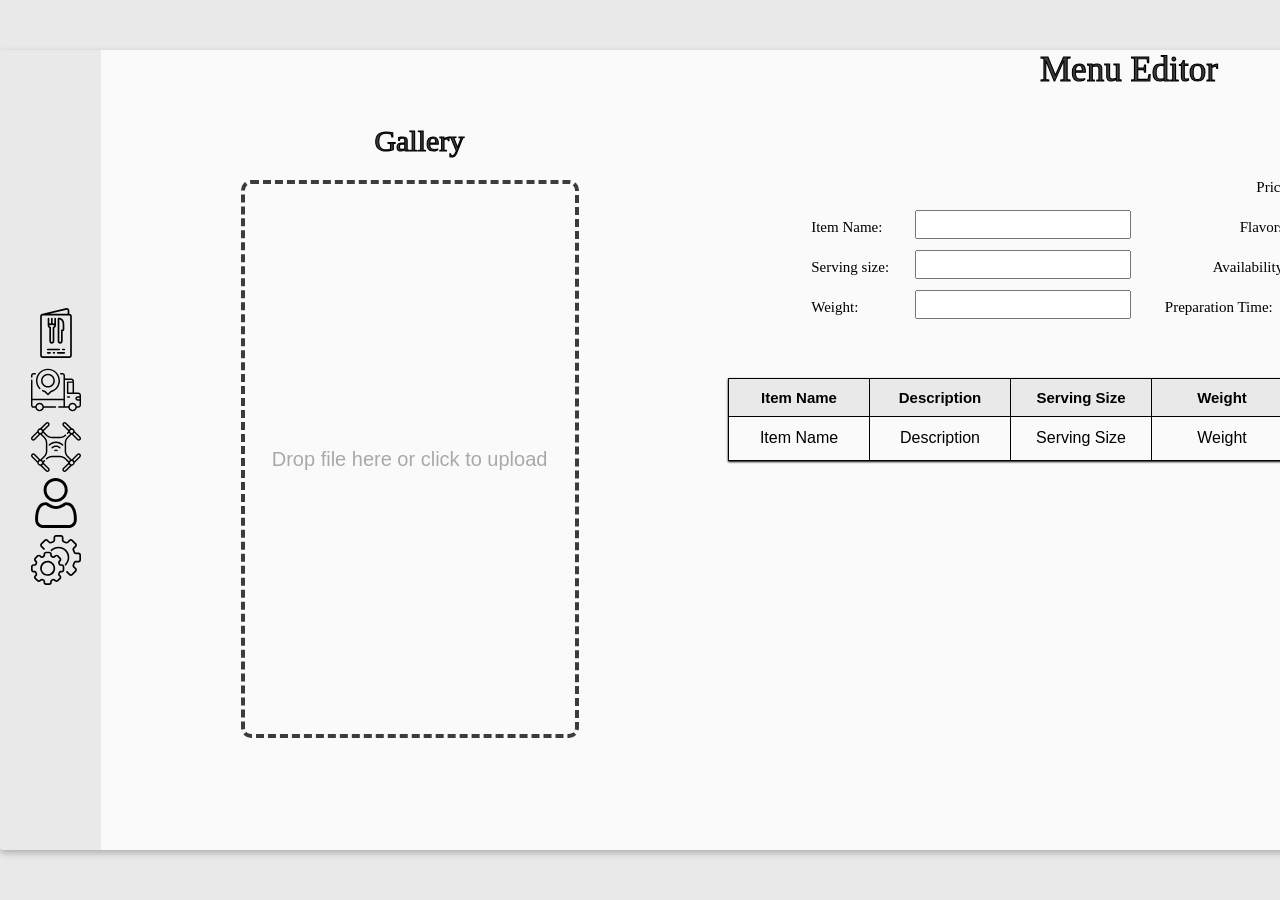
==== website/menu.html @ d47b2815 "included SQL server in repository" ====
<!DOCTYPE html>
<html>
  <body>
  <link href="menu/CSS.css" type="text/css" rel="stylesheet">
  

	<div class = "container">
	<!--sidebar-->
   <div class="app_menu">
      <ul class="menu_content">
		<li>
			<a href="./menu.html" alt="Manage menu items">
			<img src="misc/menu.svg"></a></li>
		<li>
			<a href="./orders.html" alt="Manage incoming/outgoing orders">
			<img src="misc/orders.svg"></a></li>
		<li>
			<a href="./orders.html?drone=true" alt="Manage/view drones">
			<img src="misc/drone.svg"></a></li>
		<li>
			<a href="./profile.html" alt="View profile">
			<img src="misc/profile.svg"></a></li>
		<li>
			<a href="./settings.html" alt="Manage profile/app settings">
			<img src="misc/settings.svg"></a></li>
	  </ul>
  </div>
  
  <div class = "editMenuPageContent">
	
	<p id = "title">
	Menu Editor
	</p>
	<!--headers-->
    <div id="headers">
    <p id="pictures">
    Gallery
    </p>
    <p id ="items">
    Add Items
    </p>
    </div>
	<p id="editing">
	editing row: 
	</p>
	<p id="number"></p>
	
    
	<!--buttons-->
    <div id="buttons">
    <button id = "enter" type="Button" onclick="myButton.onclick">
    Enter
    </button>
    <button id="edit" type="Button" onclick="myButton.onclick">
    edit
    </button>
    <button id="remove" type="Button" onclick="myButton.onclick">
    remove
    </button>
    </div>
    
    <!--getting input from user-->
    <div id = "textFields">
    <p id="nameText">
    Item Name: 
    </p>
    <p id="servingSizeText">
    Serving size:
    </p>
    <p id="priceText">
    Price: 
    </p>
    <p id="flavorText">
    Flavors: 
    </p>
    <p id="availabilityText">
    Availability: 
    </p>
    <p id="prepTimeText">
    Preparation Time: 
    </p>
	<p id ="descriptionText">
	Description:
	</p>
	<p id="weightText">
    Weight: 
    </p>
	
    <input type = "text" name="getItemName" id = "getItemName">
    <input type = "text" name="getServingSize" id = "getServingSize">
    <input type = "text" name="getPrice" id = "getPrice">
    <input type = "text" name="getFlavors" id = "getFlavors">
    <input type = "text" name="getAvailability" id = "getAvailability">
    <input type = "text" name="getPrepTime" id = "getPrepTime">
	<input type = "text" name="getWeight" id = "getWeight">
    <textarea id="description" rows="8" cols="20"> description of item</textarea>
    </div>
   
	
   <!--table-->
   <table id="table">
   <tbody>
   <tr>
     <th>Item Name</th>
	 <th>Description</th>
     <th>Serving Size</th>
	 <th>Weight</th>
     <th>Price</th>
     <th>Flavors</th>
     <th>Availability</th>
     <th>Preparation Time</th>
   </tr> 
   <tr>
     <td>Item Name</td>
	 <td>Description</td>
     <td>Serving Size</td>
	 <td>Weight</td>
     <td>Price</td>
     <td>Flavors</td>
     <td>Availability</td>
     <td>Preparation Time</td>
   </tr> 
   </tbody>
   </table>
   
   <!--dropzone-->
 <div class="drop-zone">
    <span class="drop-zone__prompt">Drop file here or click to upload</span>
    <input type="file" name="myFile" class="drop-zone__input">
  </div>
	</div>
  </div>
	
   </body>
   <script src="menu/JAVA.js"></script>
</html>
---- website/menu/CSS.css ----
body{
  background: #e9e9e9;
  height: auto;
  margin: auto;
  background-repeat: no-repeat;
  background-attachment: fixed;
  width: 100%;
  font: 100% / 1.414 "Open Sans", "Roboto", arial, sans-serif;
}

.container {
  position: absolute;
  top: 50%;
  right: 0;
  left: 0;
  margin-right: auto;
  margin-left: auto;
  -webkit-transform: translateY(-50%);
          transform: translateY(-50%);
  overflow: hidden;
  overflow-y: scroll;
  display: -webkit-box;
  display: flex;
  -webkit-box-align: center;
          align-items: center;
  -webkit-box-pack: center;
          justify-content: center;
  width: 130rem;
  height: 50rem;
  border-radius: 0.1875rem;
  box-shadow: 0px 0.1875rem 0.4375rem rgba(0, 0, 0, 0.25);
}

.editMenuPageContent {
  width: 90%;
  height: 100%;
  color: #000000;
  padding: 2.5rem;
  background: #fafafa;
  overflow: visible;
}

/* showing which row the user edits */
#editing{
	position: absolute;
	left: 47%;
	top: 14%;
	font-family: "Verdana";
	font-size: 15px;
	color: red;
	font-weight: bold;
	visibility: hidden;
}

#number{
	position: absolute;
	left: 53%;
	top: 14%;
	font-family: "Verdana";
	font-size: 15px;
	color: red;
	font-weight: bold;
}

/* title */

#title{
  font-size: 35px;
  position: absolute;
  top: -5%;
  left: 50%;
  font-family: "Verdana";
  color: #3c3c3c;
  -webkit-text-stroke: 1.11px black;
}
/* picture header */
#pictures{ 
  font-size: 30px;
  position: absolute;
  top: 5%;
  left: 18%;
  font-family: "Verdana";
  color: #3c3c3c;
  -webkit-text-stroke: 1.11px black;
}

/* add item header */
#items{ 
position: absolute;
  font-size: 30px;
  left: 62.5%;
  top: 5%;
  font-family: "Verdana";
  color: #3c3c3c;
  -webkit-text-stroke: 1.11px black;
}

/* buttons */
#enter{  /* enter button for entering input */ 
  position: absolute;
  left: 74%;
  top: 35%;
  font-family: "Verdana";
  padding: 5px;
  font-size:15px;
  width: 100px;
  transition-duration:0.5s;
 }
 
 #enter:hover{
	 background-color:lightgreen;
 }

#edit{
  position: absolute;
  left: 65.5%;
  top: 35%;
  font-family: "Verdana";
  padding: 5px;
  font-size:15px;
  width: 100px;
  transition-duration:0.5s;
}

#edit:hover{
	background-color:khaki;
}

#remove{
  position: absolute;
  left: 57%;
  top: 35%;
  font-family: "Verdana";
  padding: 5px;
  font-size:15px;
  width: 100px;
  transition-duration:0.5s;
  visibility: hidden;
}

#remove:hover{
	background-color:salmon;
}

/* text field for the user to input */
#getItemName{ 
  position: absolute;
  left: 44%;
  top: 20%;
  width: 10%;
  font-size: 20px;
}

#getServingSize{
  position: absolute;
  left: 44%;
  top: 25%;
  width: 10%;
  font-size: 20px;
}

#getWeight{
  position: absolute;
  left: 44%;
  top: 30%;
  width: 10%;
  font-size: 20px;
}

#getPrice{
  position: absolute;
  left: 63%;
  top: 15%;
  width: 10%;
  font-size: 20px
}

#getFlavors{
  position: absolute;
  left: 63%;
  top: 20%;
  width: 10%;
  font-size: 20px
}

#getAvailability{
  position: absolute;
  left: 63%;
  top: 25%;
  width: 10%;
  font-size: 20px
}

#getPrepTime{
  position: absolute;
  left: 63%;
  top: 30%;
  width: 10%;
  font-size: 20px
}

#description {
	position: absolute;
	left: 80%;
	top: 16%;
}


 /* text before getting the name textbox */ 
 #nameText{
  position: absolute;
  left: 39%;
  top: 19%;
  font-family: "Verdana";
  font-size: 15px;
}

#servingSizeText{
  position: absolute;
  left: 39%;
  top: 24%;
  font-family: "Verdana";
  font-size: 15px;
}

 #weightText{
  position: absolute;
  left: 39%;
  top: 29%;
  font-family: "Verdana";
  font-size: 15px;
 }
 
#priceText{
  position: absolute;
  left: 60.4%;
  top: 14%;
  font-family: "Verdana";
  font-size: 15px;
}

#flavorText{
  position: absolute;
  left: 59.6%;
  top: 19%;
  font-family: "Verdana";
  font-size: 15px;
}

#availabilityText{
  position: absolute;
  left: 58.3%;
  top: 24%;
  font-family: "Verdana";
  font-size: 15px;
}

#prepTimeText{
  position: absolute;
  left: 56%;
  top: 29%;
  font-family: "Verdana";
  font-size: 15px;
}

#descriptionText{
  position: absolute;
  left: 75%;
  top: 14%;
  font-family: "Verdana";
  font-size: 15px;
}

/* table */
#table{
  border-collapse: collapse;
  border-spacing: 0;
  position: absolute;
  left:35%;
  top: 41%;
  min-width: 400px;
  box-shadow: 0 1px 2px;
  table-layout: fixed;
}


#table th { /* titles */
  text-align: center;
  border: solid 1px black;
  padding: 10px;
  background-color: #e9e9e9;;
  font: normal 15px Arial, sans-serif;
  min-width: 120px;
  font-weight: bold;
}

#table td {
  text-align: center;
  padding: 10px 15px;
  border: 1px solid black;
  overflow: nowrap;
  white-space: nowrap;
  max-width: 30%;
  text-overflow: ellipsis; 
}


#table tr {
  transition-duration: 0.5s;
  border-bottom: 1px blue;
  cursor: pointer;
}

#table tr:hover{
  background-color: #cfcfcf;
}


/* drop zone for picture */
.drop-zone {
  max-width: 280px;
  height: 500px;
  padding: 25px;
  display: flex;
  align-items: center;
  justify-content: center;
  text-align: center;
  font-family: "Quicksand", sans-serif;
  font-weight: 500;
  font-size: 20px;
  cursor: pointer;
  color: darkgray;
  border: 4px dashed #3c3c3c;
  border-radius: 10px;
  position:relative;
  left: 100px;
  top: 130px;
}

.drop-zone--over {
  border-style: solid;
}

.drop-zone__input {
  display: none;
}

.drop-zone__thumb {
  width: 100%;
  height: 100%;
  border-radius: 10px;
  overflow: show;
  background-color: #cccccc;
  background-size: cover;
  position: relative;
}

.drop-zone__thumb::after {
  content: attr(data-label);
  position: absolute;
  bottom: 0;
  left: 0;
  width: 100%;
  padding: 5px 0;
  color: #ffffff;
  background: rgba(0, 0, 0, 0.75);
  font-size: 14px;
  text-align: center;
}


/* Sidebar */
.app_menu {
  width: 70px;
  height: 100%;
  color: #000000;
  position: relative;
  padding: 0.1rem;
  display: -webkit-box;
  display: flex;
  flex-wrap: wrap;
  -webkit-box-align: center;
          align-items: center;
}

.menu_content {
  padding-left: 0.1em;
  width: 50px;
  height: auto;
  list-style-type: none;
}
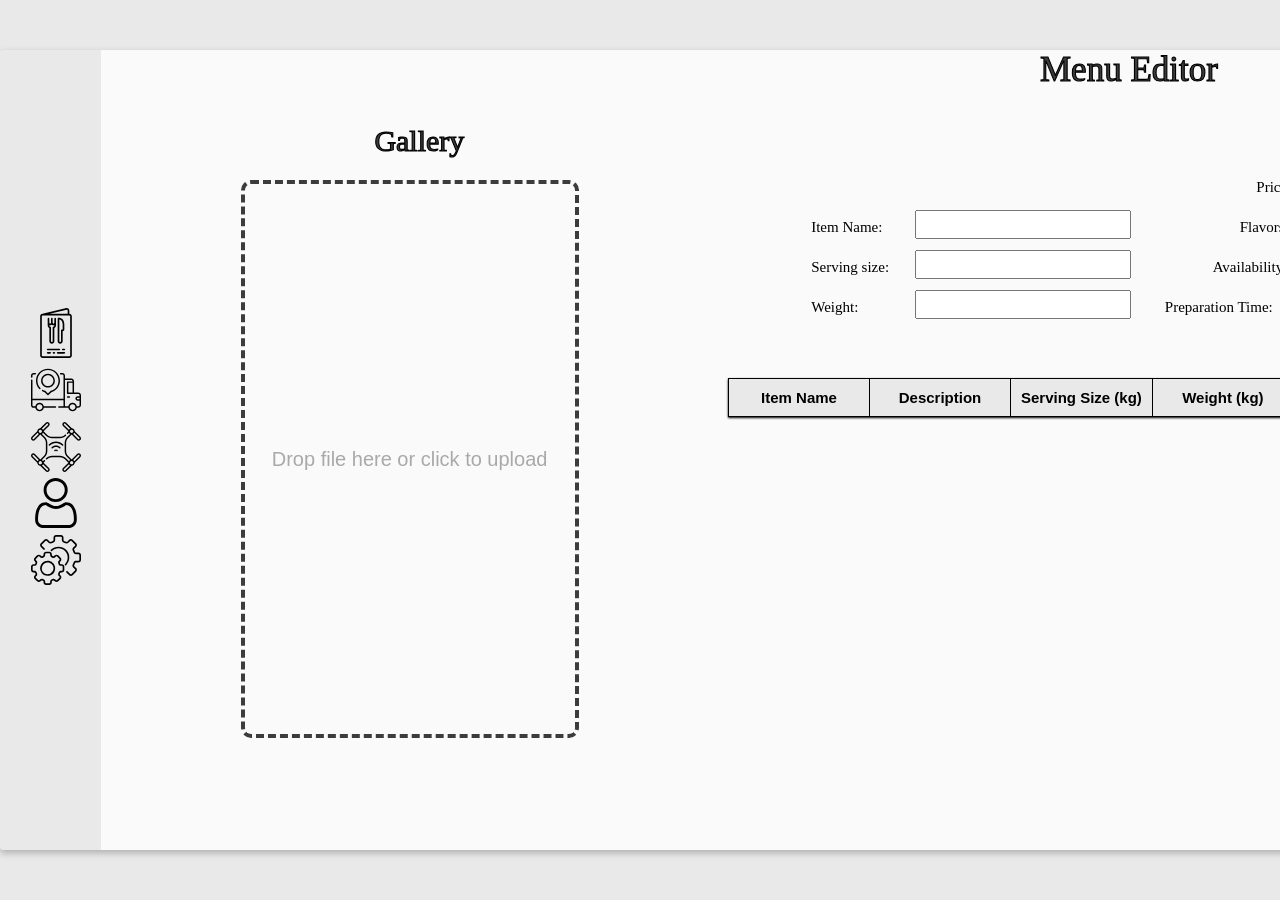
==== commit 1c7ab7a8: "I'm so glad it'll all be done tomorrow" ====
--- a/website/menu.html
+++ b/website/menu.html
@@ -1,136 +1,137 @@
 <!DOCTYPE html>
 <html>
-  <body>
-  <link href="menu/CSS.css" type="text/css" rel="stylesheet">
-  
-
-	<div class = "container">
-	<!--sidebar-->
-   <div class="app_menu">
-      <ul class="menu_content">
-		<li>
-			<a href="./menu.html" alt="Manage menu items">
-			<img src="misc/menu.svg"></a></li>
-		<li>
-			<a href="./orders.html" alt="Manage incoming/outgoing orders">
-			<img src="misc/orders.svg"></a></li>
-		<li>
-			<a href="./orders.html?drone=true" alt="Manage/view drones">
-			<img src="misc/drone.svg"></a></li>
-		<li>
-			<a href="./profile.html" alt="View profile">
-			<img src="misc/profile.svg"></a></li>
-		<li>
-			<a href="./settings.html" alt="Manage profile/app settings">
-			<img src="misc/settings.svg"></a></li>
-	  </ul>
-  </div>
-  
-  <div class = "editMenuPageContent">
-	
-	<p id = "title">
-	Menu Editor
-	</p>
-	<!--headers-->
-    <div id="headers">
-    <p id="pictures">
-    Gallery
-    </p>
-    <p id ="items">
-    Add Items
-    </p>
-    </div>
-	<p id="editing">
-	editing row: 
-	</p>
-	<p id="number"></p>
-	
-    
-	<!--buttons-->
-    <div id="buttons">
-    <button id = "enter" type="Button" onclick="myButton.onclick">
-    Enter
-    </button>
-    <button id="edit" type="Button" onclick="myButton.onclick">
-    edit
-    </button>
-    <button id="remove" type="Button" onclick="myButton.onclick">
-    remove
-    </button>
-    </div>
-    
-    <!--getting input from user-->
-    <div id = "textFields">
-    <p id="nameText">
-    Item Name: 
-    </p>
-    <p id="servingSizeText">
-    Serving size:
-    </p>
-    <p id="priceText">
-    Price: 
-    </p>
-    <p id="flavorText">
-    Flavors: 
-    </p>
-    <p id="availabilityText">
-    Availability: 
-    </p>
-    <p id="prepTimeText">
-    Preparation Time: 
-    </p>
-	<p id ="descriptionText">
-	Description:
-	</p>
-	<p id="weightText">
-    Weight: 
-    </p>
-	
-    <input type = "text" name="getItemName" id = "getItemName">
-    <input type = "text" name="getServingSize" id = "getServingSize">
-    <input type = "text" name="getPrice" id = "getPrice">
-    <input type = "text" name="getFlavors" id = "getFlavors">
-    <input type = "text" name="getAvailability" id = "getAvailability">
-    <input type = "text" name="getPrepTime" id = "getPrepTime">
-	<input type = "text" name="getWeight" id = "getWeight">
-    <textarea id="description" rows="8" cols="20"> description of item</textarea>
-    </div>
-   
-	
-   <!--table-->
-   <table id="table">
-   <tbody>
-   <tr>
-     <th>Item Name</th>
-	 <th>Description</th>
-     <th>Serving Size</th>
-	 <th>Weight</th>
-     <th>Price</th>
-     <th>Flavors</th>
-     <th>Availability</th>
-     <th>Preparation Time</th>
-   </tr> 
-   <tr>
-     <td>Item Name</td>
-	 <td>Description</td>
-     <td>Serving Size</td>
-	 <td>Weight</td>
-     <td>Price</td>
-     <td>Flavors</td>
-     <td>Availability</td>
-     <td>Preparation Time</td>
-   </tr> 
-   </tbody>
-   </table>
-   
-   <!--dropzone-->
- <div class="drop-zone">
-    <span class="drop-zone__prompt">Drop file here or click to upload</span>
-    <input type="file" name="myFile" class="drop-zone__input">
-  </div>
-	</div>
-  </div>
-	
-   </body>
-   <script src="menu/JAVA.js"></script>
-</html>+	<head>
+		<meta charset="UTF-8">
+		<title>JAMZ Menu Manager</title>
+		
+		<link href="menu/CSS.css" type="text/css" rel="stylesheet">
+	</head>
+	<body onload="load()">
+		<div class = "container">
+			<!--sidebar-->
+			<div class="app_menu">
+				<ul class="menu_content">
+					<li>
+						<a href="./menu.html" alt="Manage menu items">
+						<img src="misc/menu.svg"></a>
+					</li>
+					<li>
+						<a href="./orders.html" alt="Manage incoming/outgoing orders">
+						<img src="misc/orders.svg"></a>
+					</li>
+					<li>
+						<a href="./orders.html?drone=true" alt="Manage/view drones">
+						<img src="misc/drone.svg"></a>
+					</li>
+					<li>
+						<a href="./profile.html" alt="View profile">
+						<img src="misc/profile.svg"></a>
+					</li>
+					<li>
+						<a href="./settings.html" alt="Manage profile/app settings">
+						<img src="misc/settings.svg"></a>
+					</li>
+				</ul>
+			</div>
+			
+			<div class = "editMenuPageContent">
+				
+				<p id = "title">
+					Menu Editor
+				</p>
+				<!--headers-->
+				<div id="headers">
+					<p id="pictures">
+						Gallery
+					</p>
+					<p id ="items">
+						Add Items
+					</p>
+				</div>
+				<p id="editing">
+					editing row: 
+				</p>
+				<p id="number"></p>
+				
+				
+				<!--buttons-->
+				<div id="buttons">
+					<button id = "enter" type="Button" onclick="myButton.onclick">
+						Enter
+					</button>
+					<button id="edit" type="Button" onclick="myButton.onclick">
+						Edit/Clear
+					</button>
+					<button id="remove" type="Button" onclick="myButton.onclick">
+						Remove
+					</button>
+				</div>
+				
+				<!--getting input from user-->
+				<div id = "textFields">
+					<p id="nameText">
+						Item Name: 
+					</p>
+					<p id="servingSizeText">
+						Serving size:
+					</p>
+					<p id="priceText">
+						Price: 
+					</p>
+					<p id="flavorText">
+						Flavors: 
+					</p>
+					<p id="availabilityText">
+						Availability: 
+					</p>
+					<p id="prepTimeText">
+						Preparation Time: 
+					</p>
+					<p id ="descriptionText">
+						Description:
+					</p>
+					<p id="weightText">
+						Weight: 
+					</p>
+					
+					<input type = "text" name="getItemName" id = "getItemName">
+					<input type = "text" name="getServingSize" id = "getServingSize">
+					<input type = "text" name="getPrice" id = "getPrice">
+					<input type = "text" name="getFlavors" id = "getFlavors">
+					<input type = "text" name="getAvailability" id = "getAvailability">
+					<input type = "text" name="getPrepTime" id = "getPrepTime">
+					<input type = "text" name="getWeight" id = "getWeight">
+					<textarea id="description" rows="8" cols="20"> description of item</textarea>
+				</div>
+				
+				
+				<!--table-->
+				<table id="table">
+					<thead>
+						<tr>
+							<th>Item Name</th>
+							<th>Description</th>
+							<th>Serving Size (kg)</th>
+							<th>Weight (kg)</th>
+							<th>Price ($)</th>
+							<th>Flavors</th>
+							<th>Availability (0 or 1)</th>
+							<th>Preparation Time (min.)</th>
+						</tr>
+					</thead>
+					<tbody>
+						
+					</tbody>
+				</table>
+				
+				<!--dropzone-->
+				<div class="drop-zone">
+					<span class="drop-zone__prompt">Drop file here or click to upload</span>
+					<input type="file" name="myFile" class="drop-zone__input">
+				</div>
+			</div>
+		</div>
+		
+	</body>
+	<script type="text/javascript" src="menu/JAVA.js"></script>
+</html>								
--- a/website/menu/CSS.css
+++ b/website/menu/CSS.css
@@ -37,7 +37,7 @@
   color: #000000;
   padding: 2.5rem;
   background: #fafafa;
-  overflow: visible;
+  overflow: hidden;
 }
 
 /* showing which row the user edits */
@@ -288,7 +288,7 @@
   text-align: center;
   border: solid 1px black;
   padding: 10px;
-  background-color: #e9e9e9;;
+  background-color: #e9e9e9;
   font: normal 15px Arial, sans-serif;
   min-width: 120px;
   font-weight: bold;
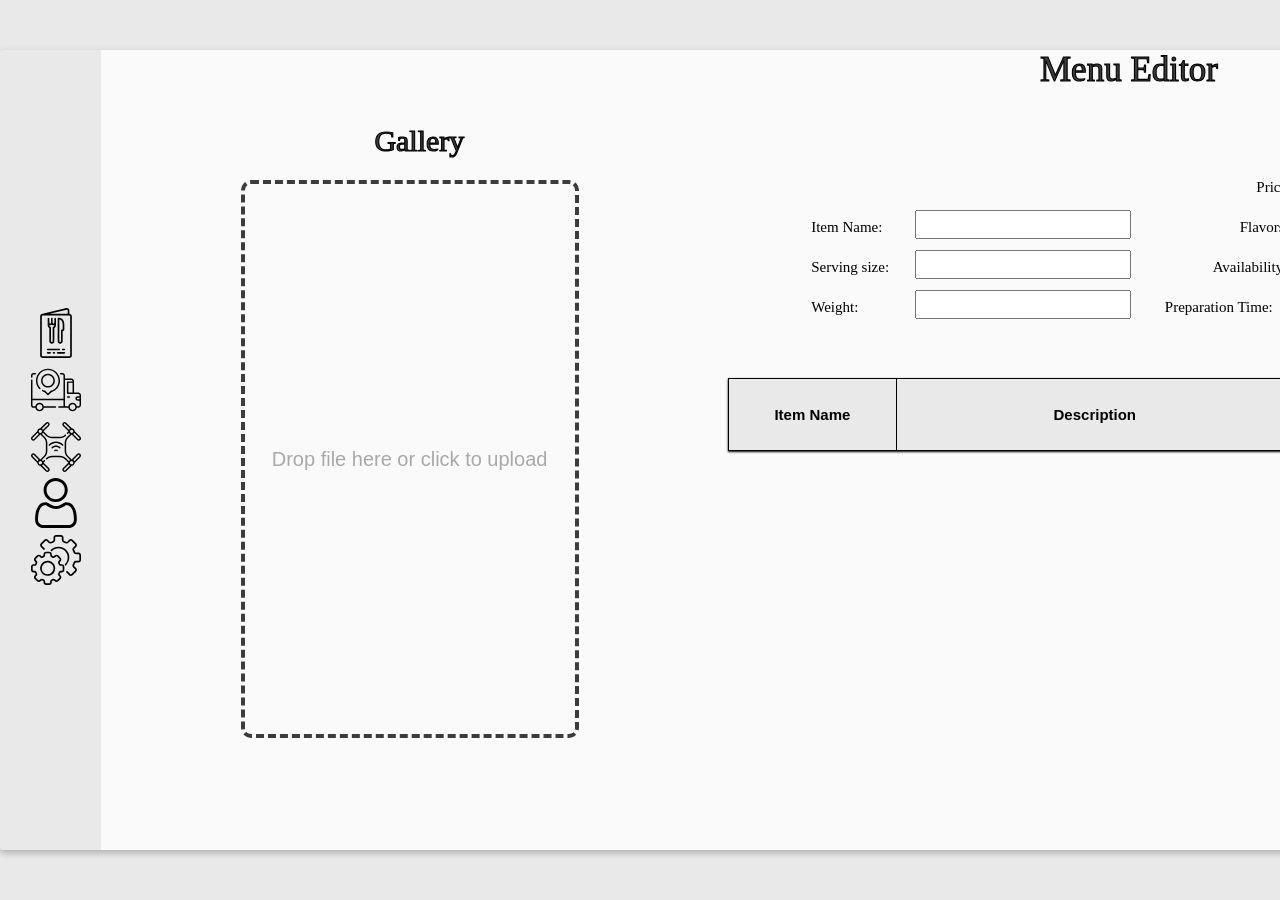
==== commit 29be9584: "Login page submit fixed and table fixed but server does not update CSS" ====
--- a/website/menu.html
+++ b/website/menu.html
@@ -109,14 +109,14 @@
 				<table id="table">
 					<thead>
 						<tr>
-							<th>Item Name</th>
-							<th>Description</th>
-							<th>Serving Size (kg)</th>
-							<th>Weight (kg)</th>
-							<th>Price ($)</th>
-							<th>Flavors</th>
-							<th>Availability (0 or 1)</th>
-							<th>Preparation Time (min.)</th>
+							<th style="width:15%">Item Name</th>
+							<th style="width:38%">Description</th>
+							<th style="width:7%">Serving Size (kg)</th>
+							<th style="width:5%">Weight (kg)</th>
+							<th style="width:5%">Price ($)</th>
+							<th style="width:15%">Flavors</th>
+							<th style="width:8%">Availability (0 or 1)</th>
+							<th style="width:7%">Prep. Time (min.)</th>
 						</tr>
 					</thead>
 					<tbody>
--- a/website/menu/CSS.css
+++ b/website/menu/CSS.css
@@ -278,7 +278,7 @@
   position: absolute;
   left:35%;
   top: 41%;
-  min-width: 400px;
+  width: 55%;
   box-shadow: 0 1px 2px;
   table-layout: fixed;
 }
@@ -290,7 +290,7 @@
   padding: 10px;
   background-color: #e9e9e9;
   font: normal 15px Arial, sans-serif;
-  min-width: 120px;
+  overflow:hidden;
   font-weight: bold;
 }
 
@@ -298,9 +298,8 @@
   text-align: center;
   padding: 10px 15px;
   border: 1px solid black;
-  overflow: nowrap;
+  overflow: hidden;
   white-space: nowrap;
-  max-width: 30%;
   text-overflow: ellipsis; 
 }
 
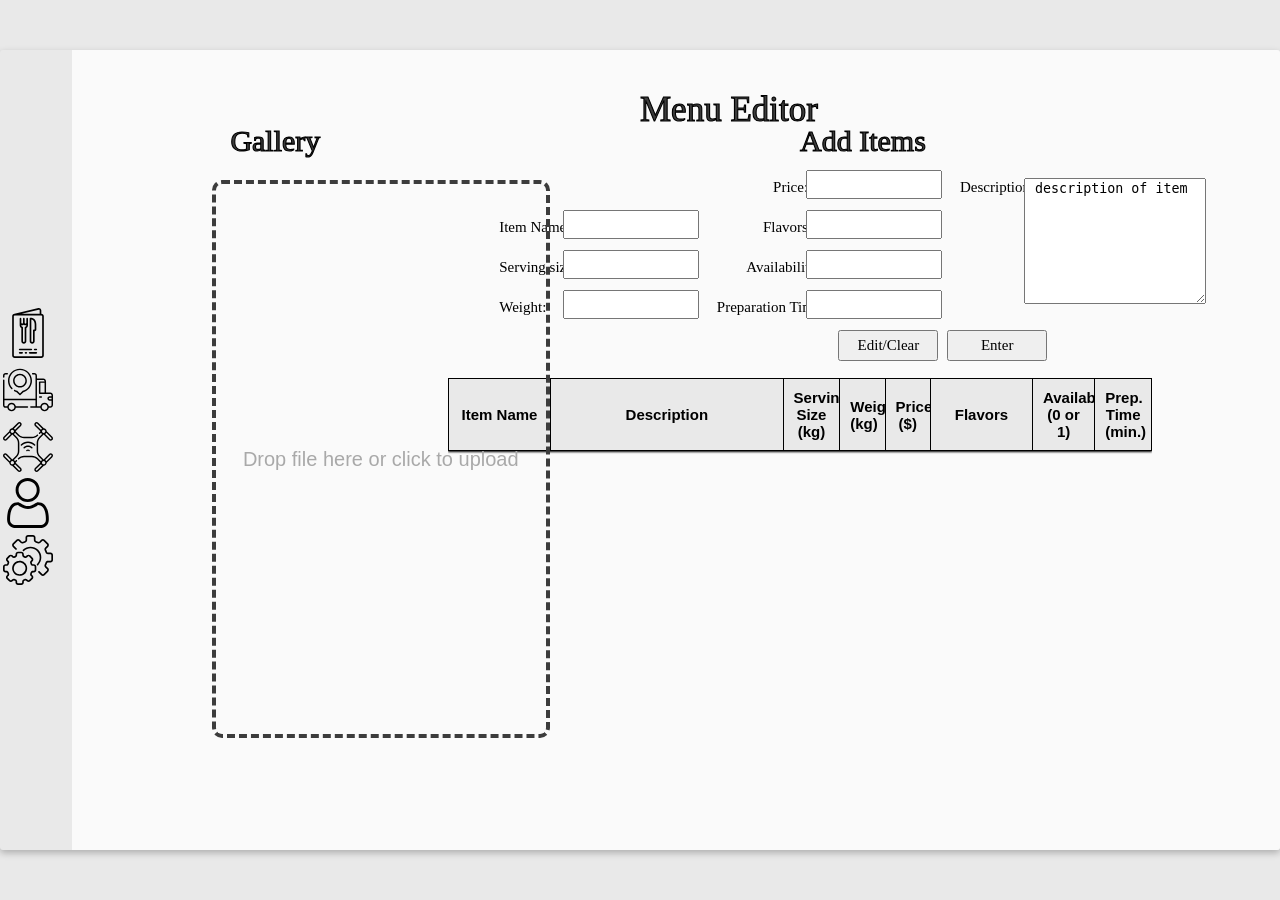
==== commit fe038fe8: "cleaned database and reformatted menu page" ====
--- a/website/menu.html
+++ b/website/menu.html
@@ -104,25 +104,26 @@
 					<textarea id="description" rows="8" cols="20"> description of item</textarea>
 				</div>
 				
-				
-				<!--table-->
-				<table id="table">
-					<thead>
-						<tr>
-							<th style="width:15%">Item Name</th>
-							<th style="width:38%">Description</th>
-							<th style="width:7%">Serving Size (kg)</th>
-							<th style="width:5%">Weight (kg)</th>
-							<th style="width:5%">Price ($)</th>
-							<th style="width:15%">Flavors</th>
-							<th style="width:8%">Availability (0 or 1)</th>
-							<th style="width:7%">Prep. Time (min.)</th>
-						</tr>
-					</thead>
-					<tbody>
-						
-					</tbody>
-				</table>
+				<div id="tableDiv">
+					<!--table-->
+					<table id="table">
+						<thead>
+							<tr>
+								<th style="width:15%">Item Name</th>
+								<th style="width:38%">Description</th>
+								<th style="width:7%">Serving Size (kg)</th>
+								<th style="width:5%">Weight (kg)</th>
+								<th style="width:5%">Price ($)</th>
+								<th style="width:15%">Flavors</th>
+								<th style="width:8%">Availability (0 or 1)</th>
+								<th style="width:7%">Prep. Time (min.)</th>
+							</tr>
+						</thead>
+						<tbody>
+							
+						</tbody>
+					</table>
+				</div>
 				
 				<!--dropzone-->
 				<div class="drop-zone">
--- a/website/menu/CSS.css
+++ b/website/menu/CSS.css
@@ -18,14 +18,13 @@
   -webkit-transform: translateY(-50%);
           transform: translateY(-50%);
   overflow: hidden;
-  overflow-y: scroll;
   display: -webkit-box;
   display: flex;
   -webkit-box-align: center;
           align-items: center;
   -webkit-box-pack: center;
           justify-content: center;
-  width: 130rem;
+  width: 100%rem;
   height: 50rem;
   border-radius: 0.1875rem;
   box-shadow: 0px 0.1875rem 0.4375rem rgba(0, 0, 0, 0.25);
@@ -35,7 +34,8 @@
   width: 90%;
   height: 100%;
   color: #000000;
-  padding: 2.5rem;
+  padding-right: 2.5rem;
+  padding-left: 2.5rem;
   background: #fafafa;
   overflow: hidden;
 }
@@ -67,7 +67,6 @@
 #title{
   font-size: 35px;
   position: absolute;
-  top: -5%;
   left: 50%;
   font-family: "Verdana";
   color: #3c3c3c;
@@ -272,15 +271,22 @@
 }
 
 /* table */
-#table{
-  border-collapse: collapse;
-  border-spacing: 0;
-  position: absolute;
+#tableDiv {
+	position: absolute;
   left:35%;
   top: 41%;
   width: 55%;
+  height: 45%;
+  overflow-y:scroll;
+}
+
+#table{
+  border-collapse: collapse;
+  width:100%;
+  border-spacing: 0;
   box-shadow: 0 1px 2px;
   table-layout: fixed;
+  overflow:hidden;
 }
 
 
